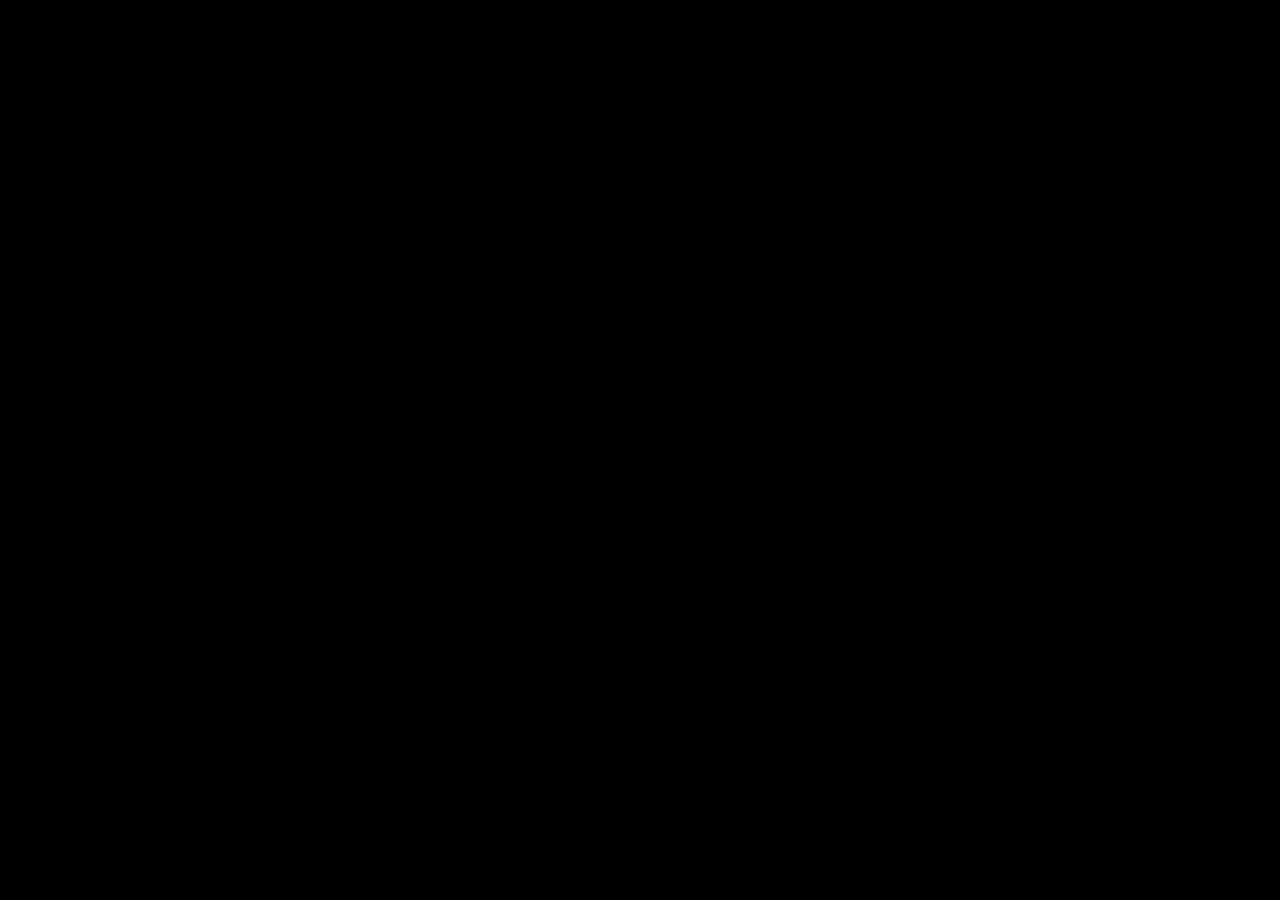
==== level3/index.html @ ab543b98 "first commit" ====
<!DOCTYPE html>
<html lang="en">
<head>
    <meta charset="UTF-8">
    <meta name="viewport" content="width=device-width, initial-scale=1.0">
    <title>Nightimator</title>
    <script src="https://cdn.tailwindcss.com"></script>
    <link rel="stylesheet" href="style.css">
    <link rel="stylesheet" href="https://cdnjs.cloudflare.com/ajax/libs/font-awesome/6.5.1/css/all.min.css" integrity="sha512-DTOQO9RWCH3ppGqcWaEA1BIZOC6xxalwEsw9c2QQeAIftl+Vegovlnee1c9QX4TctnWMn13TZye+giMm8e2LwA==" crossorigin="anonymous" referrerpolicy="no-referrer" />
</head>
<body theme="black">
    <div class="main w-full">
        <div class="bgvid absolute w-full h-screen hidden top-0 left-0 bg-black overflow-hidden">
            <video autoplay loop muted src="https://xgjzloifyvgpbmyonaya.supabase.co/storage/v1/object/public/files/bBj1XfrSyi/1ENIoa5sjq" class="absolute w-full top-1/2 left-1/2 -translate-x-1/2 -translate-y-1/2"></video>
        </div>
        <div class="bgtxt w-full h-screen relative">
            <div class="absolute bg-[#500] top-1/2 left-1/2 h-32 -translate-x-1/2 -translate-y-1/2 w-[90%] bg-red-500">
                <div class="row w-full"></div>
            </div>
        </div>
    </div>
    <script src="script.js"></script>
</body>
</html>
---- level3/style.css ----
*::selection {
	background-color: #fff;
}

body[theme="black"] {
	color: #f1f1f1;
	background-color: #000;
}

body[theme="cyan"] {
	background-color: cyan;
}

body[theme="salmon"] {
	background-color: salmon;
}

body[theme="white"] {
	background-color: #fff;
}
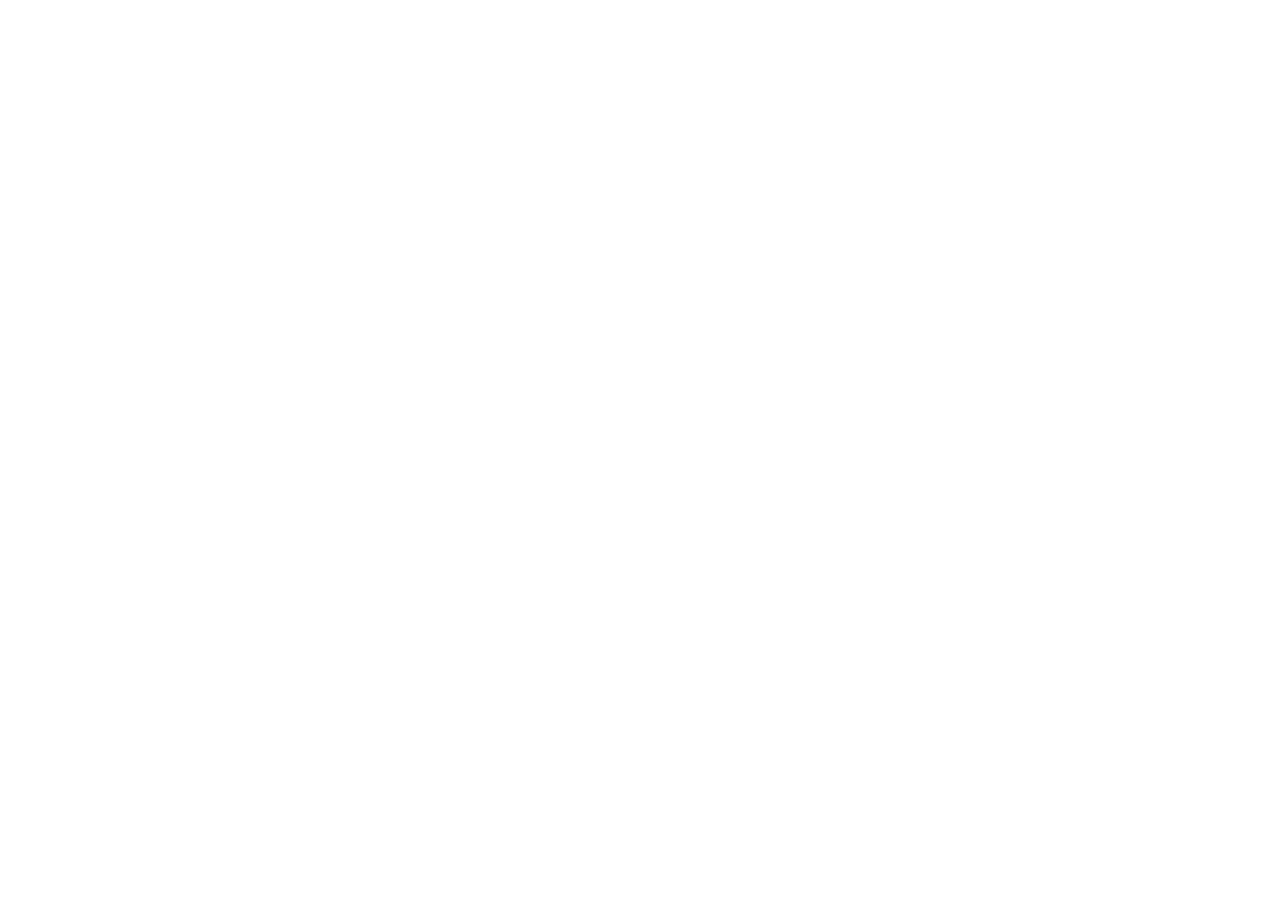
==== commit 4baf2529: "printest" ====
--- a/level3/index.html
+++ b/level3/index.html
@@ -1,24 +1,11 @@
 <!DOCTYPE html>
 <html lang="en">
 <head>
-    <meta charset="UTF-8">
-    <meta name="viewport" content="width=device-width, initial-scale=1.0">
-    <title>Nightimator</title>
-    <script src="https://cdn.tailwindcss.com"></script>
-    <link rel="stylesheet" href="style.css">
-    <link rel="stylesheet" href="https://cdnjs.cloudflare.com/ajax/libs/font-awesome/6.5.1/css/all.min.css" integrity="sha512-DTOQO9RWCH3ppGqcWaEA1BIZOC6xxalwEsw9c2QQeAIftl+Vegovlnee1c9QX4TctnWMn13TZye+giMm8e2LwA==" crossorigin="anonymous" referrerpolicy="no-referrer" />
+  <meta charset="UTF-8">
+  <meta name="viewport" content="width=device-width, initial-scale=1.0">
+  <title>Image Gallery</title>
 </head>
-<body theme="black">
-    <div class="main w-full">
-        <div class="bgvid absolute w-full h-screen hidden top-0 left-0 bg-black overflow-hidden">
-            <video autoplay loop muted src="https://xgjzloifyvgpbmyonaya.supabase.co/storage/v1/object/public/files/bBj1XfrSyi/1ENIoa5sjq" class="absolute w-full top-1/2 left-1/2 -translate-x-1/2 -translate-y-1/2"></video>
-        </div>
-        <div class="bgtxt w-full h-screen relative">
-            <div class="absolute bg-[#500] top-1/2 left-1/2 h-32 -translate-x-1/2 -translate-y-1/2 w-[90%] bg-red-500">
-                <div class="row w-full"></div>
-            </div>
-        </div>
-    </div>
-    <script src="script.js"></script>
+<body>
+
 </body>
 </html>